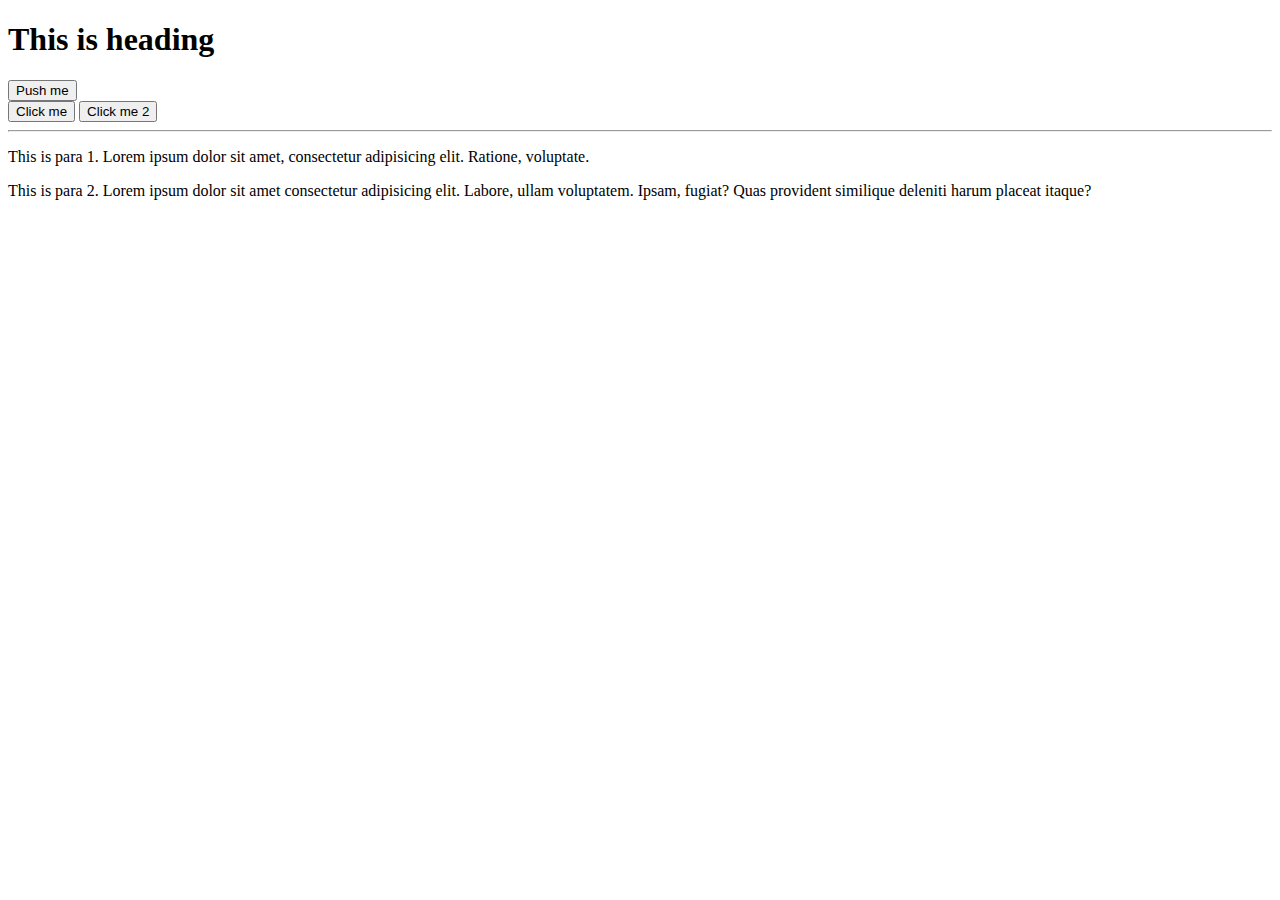
==== index.html @ 2914b839 "JavaScript Script tag:after understanding repl in  Developer Console" ====
<!DOCTYPE html>
<html lang="en">
  <head>
    <meta charset="UTF-8" />
    <meta name="viewport" content="width=device-width, initial-scale=1.0" />
    <title>Document</title>
  </head>
  <body>
    <h1>This is heading</h1>
    <button id="click-me">Push me</button><br />
    <button class="my-button">Click me</button>
    <button class="my-button">Click me 2</button>
    <hr />
    <p>
      This is para 1. Lorem ipsum dolor sit amet, consectetur adipisicing elit.
      Ratione, voluptate.
    </p>
    <p>
      This is para 2. Lorem ipsum dolor sit amet consectetur adipisicing elit.
      Labore, ullam voluptatem. Ipsam, fugiat? Quas provident similique deleniti
      harum placeat itaque?
    </p>
    <script>
      //   alert("I am inside HTML page");
      console.log(`hello friend`);
      console.log(2 + 2);
    </script>
  </body>
</html>
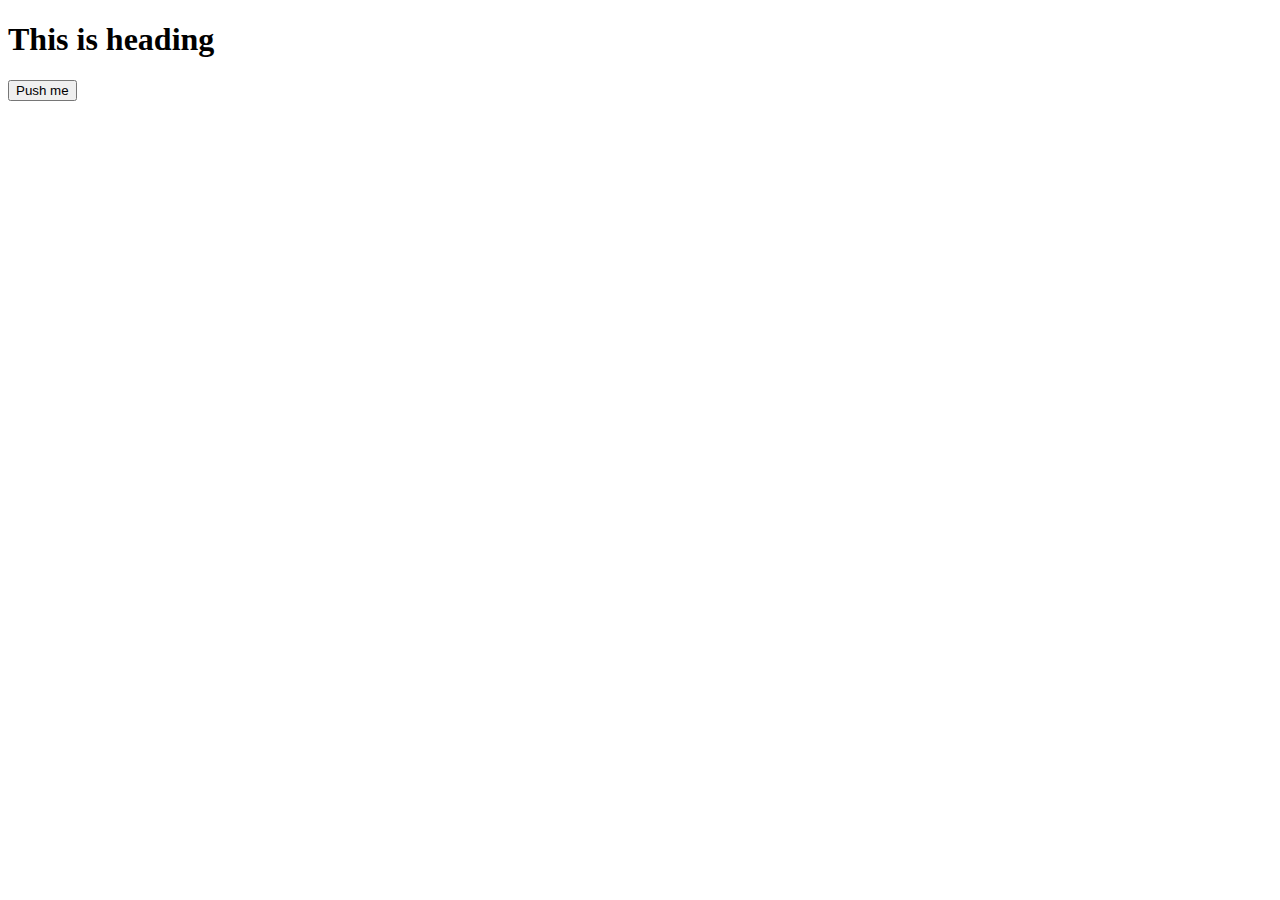
==== commit fc9d1e68: "onclick functionality on button" ====
--- a/index.html
+++ b/index.html
@@ -7,23 +7,8 @@
   </head>
   <body>
     <h1>This is heading</h1>
-    <button id="click-me">Push me</button><br />
-    <button class="my-button">Click me</button>
-    <button class="my-button">Click me 2</button>
-    <hr />
-    <p>
-      This is para 1. Lorem ipsum dolor sit amet, consectetur adipisicing elit.
-      Ratione, voluptate.
-    </p>
-    <p>
-      This is para 2. Lorem ipsum dolor sit amet consectetur adipisicing elit.
-      Labore, ullam voluptatem. Ipsam, fugiat? Quas provident similique deleniti
-      harum placeat itaque?
-    </p>
-    <script>
-      //   alert("I am inside HTML page");
-      console.log(`hello friend`);
-      console.log(2 + 2);
-    </script>
+    <button id="click-me" onclick="alert('I am clicked')">Push me</button>
+
+    <script></script>
   </body>
 </html>
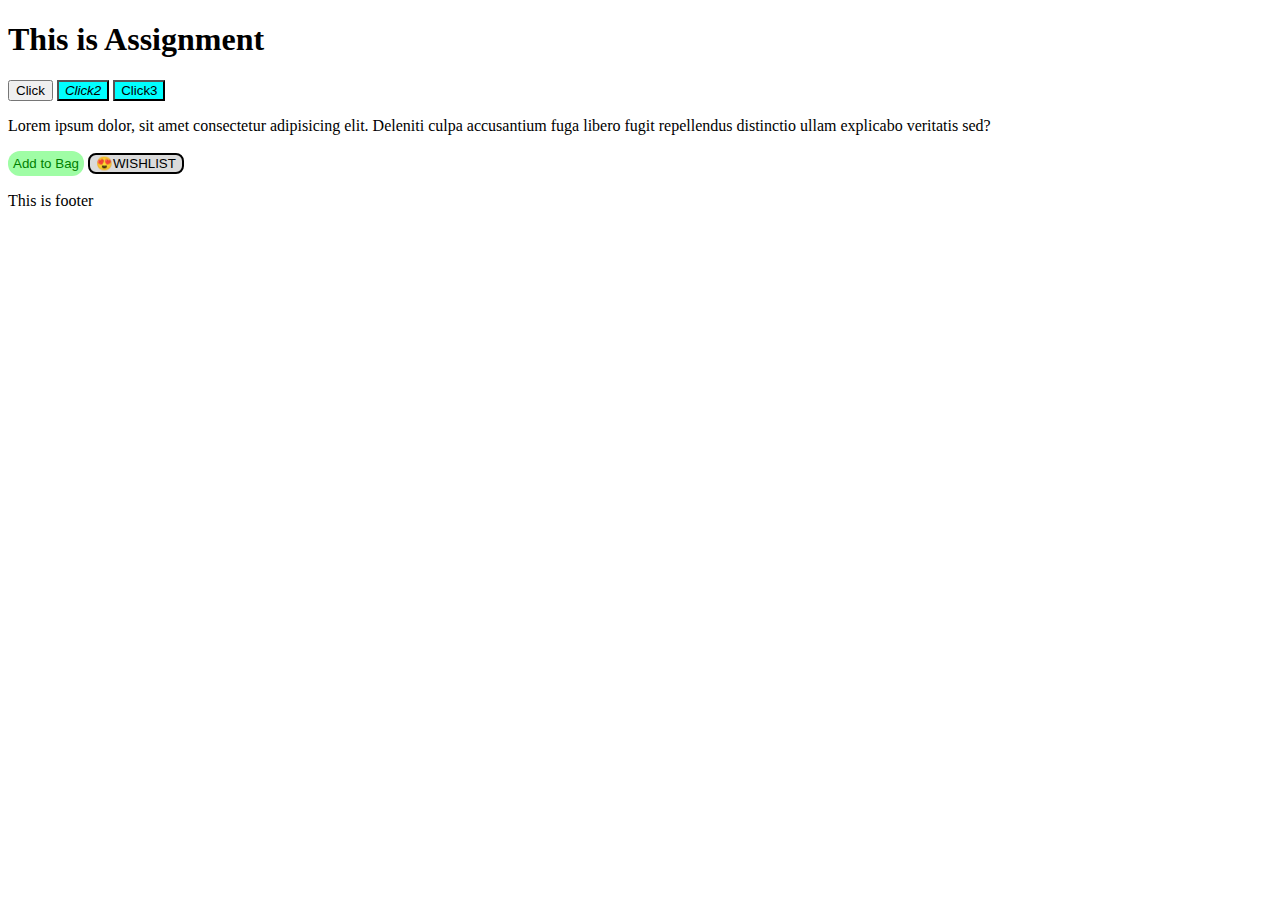
==== commit 2bbd8a79: "JavaScript assingment From the tutorial complete" ====
--- a/index.html
+++ b/index.html
@@ -3,12 +3,31 @@
   <head>
     <meta charset="UTF-8" />
     <meta name="viewport" content="width=device-width, initial-scale=1.0" />
-    <title>Document</title>
+    <title>Practice set</title>
+    <link rel="stylesheet" href="styles/styles2Assignment.css" />
   </head>
   <body>
-    <h1>This is heading</h1>
-    <button id="click-me" onclick="alert('I am clicked')">Push me</button>
+    <header>
+      <h1>This is Assignment</h1>
+    </header>
+    <div>
+      <button>Click</button>
+      <button class="myBtn" id="styledBtn">Click2</button>
+      <button class="myBtn">Click3</button>
+      <p>
+        Lorem ipsum dolor, sit amet consectetur adipisicing elit. Deleniti culpa
+        accusantium fuga libero fugit repellendus distinctio ullam explicabo
+        veritatis sed?
+      </p>
+      <div class="assignmentTarget">
+        <button id="firstBtn" onclick="alert('Add to Bag')">Add to Bag</button>
+        <button id="secondBtn" onclick="alert('😍Wishlist')">😍Wishlist</button>
+      </div>
+    </div>
+    <footer>
+      <p>This is footer</p>
+    </footer>
 
-    <script></script>
+    <script src="scripts/script2Assignment.js"></script>
   </body>
 </html>
--- a/styles/styles2Assignment.css
+++ b/styles/styles2Assignment.css
@@ -0,0 +1,19 @@
+.myBtn {
+  background-color: aqua;
+}
+#styledBtn {
+  font-style: italic;
+}
+#firstBtn {
+  background-color: rgb(159, 253, 165);
+  padding: 5px;
+  color: green;
+  border: none;
+  border-radius: 12px;
+}
+#secondBtn {
+  background-color: rgb(219, 219, 219);
+  border: 2px solid black;
+  text-transform: uppercase;
+  border-radius: 8px;
+}
